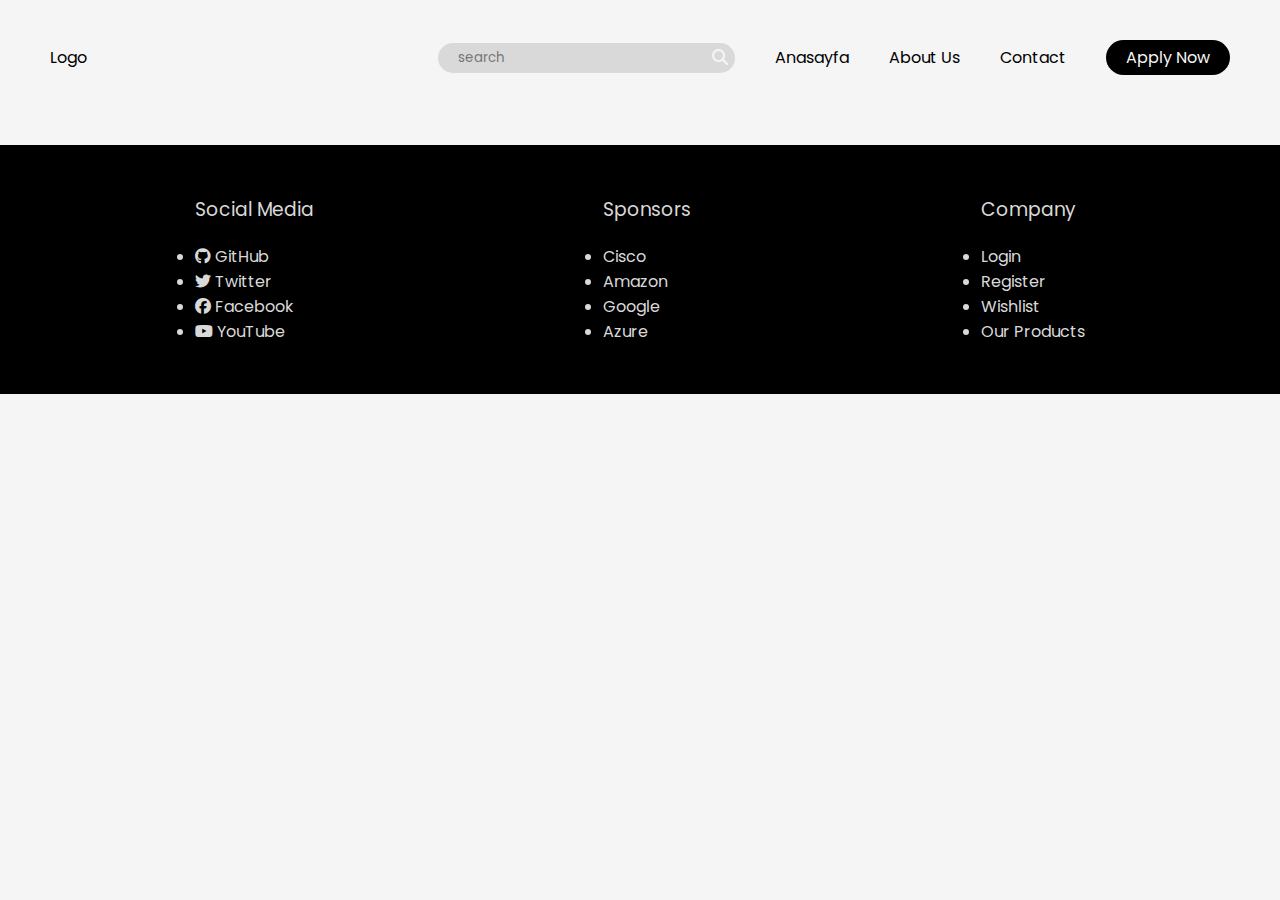
==== about.html @ e99ff07a "about.html ve contact.html oluşturuldu." ====
<!DOCTYPE html>
<html lang="en">

<head>
    <meta charset="UTF-8">
    <meta name="viewport" content="width=device-width, initial-scale=1.0">
    <title>Css Ödev 1</title>
    <link rel="stylesheet" href="https://cdnjs.cloudflare.com/ajax/libs/font-awesome/6.4.2/css/all.min.css">
    <link rel="stylesheet" href="style.css">
</head>

<body>
      <!-- header start -->
      <header class="header">

        <div class="left">
            <p>Logo</p>
        </div>
        <div class="right ">
            <div class="search">
                <input type="text" placeholder="search">
               <i class="fa-solid fa-magnifying-glass"></i>
            </div>
            <ul>
                <li><a href="index.html">Anasayfa</a></li>
                <li><a href="about.html">About Us</a></li>
                <li><a href="#">Contact</a></li>
                 <li><a href="#">Apply Now</a></li>

            </ul>

           
        </div>

    </header>
<!-- header end -->
    <!-- about start  -->
    <!-- about end -->
    <footer>
        <div class="footer-section">
            <h3>Social Media</h3>
            <ul class="social-media-list">
                <li><a href="#"><i class="fab fa-github"></i> GitHub</a></li>
                <li><a href="#"><i class="fab fa-twitter"></i> Twitter</a></li>
                <li><a href="#"><i class="fab fa-facebook"></i> Facebook</a></li>
                <li><a href="#"><i class="fab fa-youtube"></i> YouTube</a></li>
            </ul>
        </div>
    
        <div class="footer-section">
            <h3>Sponsors</h3>
            <ul class="sponsors-list">
                <li>Cisco</li>
                <li>Amazon</li>
                <li>Google</li>
                <li>Azure</li>
            </ul>
        </div>
    
        <div class="footer-section">
            <h3>Company</h3>
            <ul class="company-list">
                <li><a href="#">Login</a></li>
                <li><a href="#">Register</a></li>
                <li><a href="#">Wishlist</a></li>
                <li><a href="#">Our Products</a></li>
            </ul>
        </div>
    </footer>
    







</body>

</html>
---- style.css ----
@import url('https://fonts.googleapis.com/css2?family=Poppins:wght@100;200;300;400;500;600;800&display=swap');

* {
    padding: 0;
    margin: 0;
    box-sizing: border-box;
   
    text-decoration: none;
    font-family: 'Poppins', sans-serif;

}

:root {
    --firstColor: #F5F5F5;
    --inputColor: #D9D9D9;
    --textColor: #000000;
}

body {
    background-color: var(--firstColor);
}

/*header start*/
.header {
    display: flex;
    align-items: center;
    justify-content: space-between;
    padding: 20px 50px;
    margin-top: 20px;

}




.right {
    display: flex;
    align-items: center;
    justify-content: center;
    gap: 40px;

}

.right ul {
    display: flex;
    align-items: center;
    justify-content: center;
    list-style: none;
    gap: 40px;
}

 .right>ul li a {
    font-size: 16px;
    color: var(--textColor);
    cursor: pointer;
}

.right ul li:nth-child(4) {
    background: var(--textColor);
    border-radius: 20px;
    padding: 5px 20px;
}

.right ul li:nth-child(4)>a {
    color: var(--firstColor);
}

li:nth-child(4):hover {
    background-color: var(--inputColor);

}

.search {
    position: relative;
}

.search input {
    border: none;
    border-radius: 20px;
    padding: 5px 20px;
    background-color: var(--inputColor);
    outline: none;


}

.search i {
    position: absolute;
    right: 7px;
    top: 6px;
    color: var(--firstColor);
    cursor: pointer;
}


/*header end*/

/*main start*/
main {
    display: flex;
    align-items: center;
    justify-content: space-between;
    padding: 0 50px;
    margin-top: 50px;
}

.sec_left {
    flex: 1;
}

.sec_left h1 {
    margin-top: 20px;
    font-size: 48px;
    font-weight: 300;
}

.sec_left h3 {
    font-size: 20px;
    font-weight: 300;
    letter-spacing: 50px;
    padding-bottom: 20px;
}

.sec_left p {
    margin-top: 40px;
}

.sec_left button {
    background-color: var(--inputColor);
    padding: 10px 40px;
    margin-top: 50px;
    border-radius: 20px 0 20px 0;
    border: none;
    font-size: 16px;
    cursor: pointer;

}

.sec_left button:hover {
    background-color: darkgrey;
}

.sec_right {
    display: flex;
    align-items: center;
    justify-content: center;
    flex: 1;
}
.sec_right img{
    width: 700px;

}

/*main end*/

/*footer start*/
footer{
    display: flex;
    align-items: center;
    justify-content: space-around;
    margin: 50px 0;
    padding: 50px ;
    background-color: var(--textColor);
    color: var(--inputColor);
    


}
.footer-section h3{
    font-weight: 400;
    margin-bottom: 20px;
    
}
.footer-section ul li a {
    color: var(--inputColor);
}

.footer-section ul li{
    cursor: pointer;
}

/*footer end*/
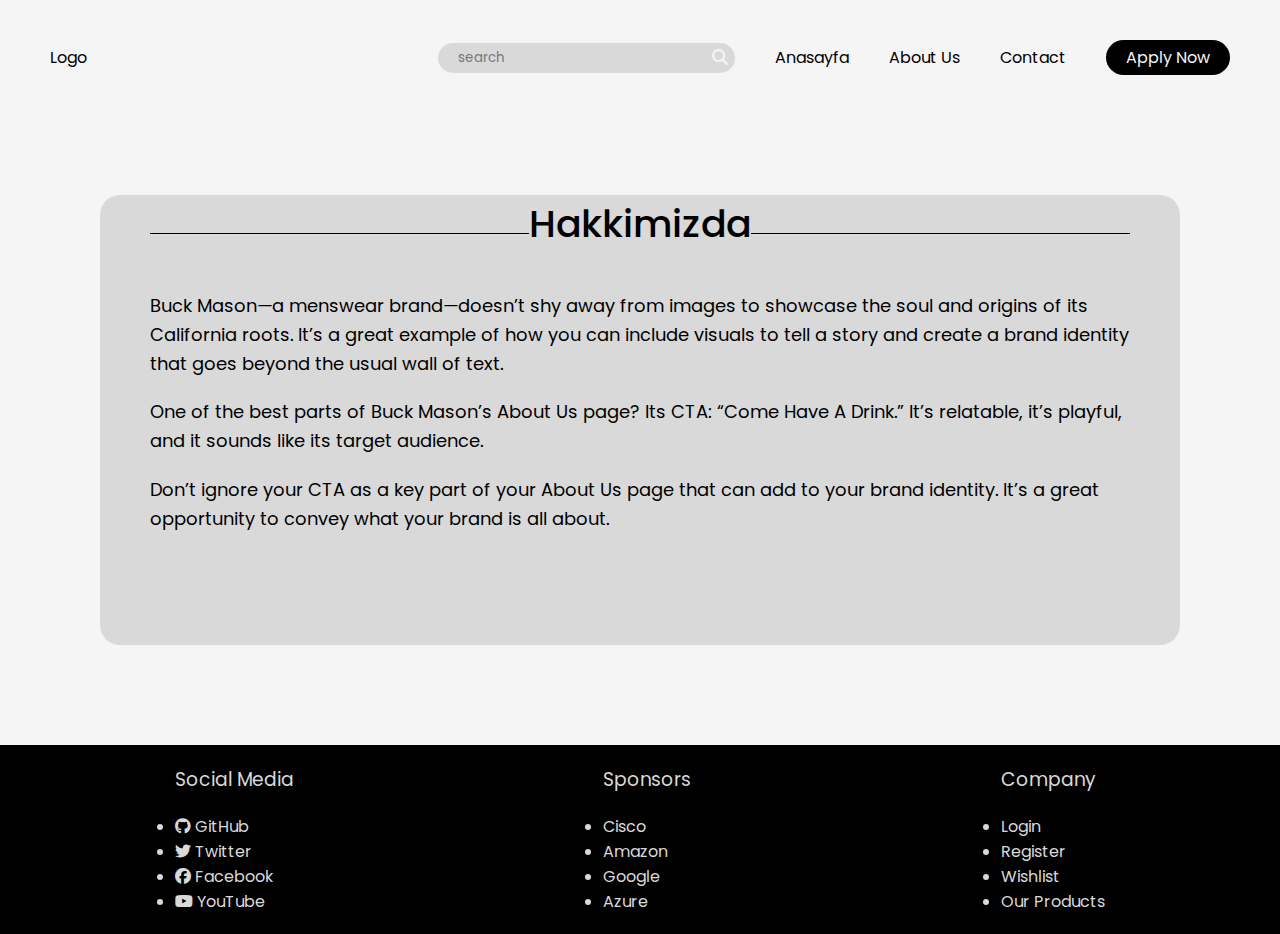
==== commit 470c76e0: "about kismi tamamlandı" ====
--- a/about.html
+++ b/about.html
@@ -10,8 +10,8 @@
 </head>
 
 <body>
-      <!-- header start -->
-      <header class="header">
+    <!-- header start -->
+    <header class="header">
 
         <div class="left">
             <p>Logo</p>
@@ -19,22 +19,43 @@
         <div class="right ">
             <div class="search">
                 <input type="text" placeholder="search">
-               <i class="fa-solid fa-magnifying-glass"></i>
+                <i class="fa-solid fa-magnifying-glass"></i>
             </div>
             <ul>
                 <li><a href="index.html">Anasayfa</a></li>
                 <li><a href="about.html">About Us</a></li>
                 <li><a href="#">Contact</a></li>
-                 <li><a href="#">Apply Now</a></li>
+                <li><a href="#">Apply Now</a></li>
 
             </ul>
 
-           
+
         </div>
 
     </header>
-<!-- header end -->
+    <!-- header end -->
     <!-- about start  -->
+    <section class="about">
+        <div class="about-us">
+            <div class="line left"></div>
+            <h1>Hakkimizda</h1>
+            <div class="line right"></div>
+          </div>
+
+      <div class="about_content">
+        <p> Buck Mason—a menswear brand—doesn’t shy away from images to showcase the soul and origins of its California
+            roots. It’s a great example of how you can include visuals to tell a story and create a brand identity that
+            goes beyond the usual wall of text.
+        </p>
+        <p> One of the best parts of Buck Mason’s About Us page? Its CTA: “Come Have A Drink.” It’s relatable, it’s
+            playful, and it sounds like its target audience.
+        </p>
+        <p>
+            Don’t ignore your CTA as a key part of your About Us page that can add to your brand identity. It’s a great
+            opportunity to convey what your brand is all about.
+         </p>
+      </div>
+    </section>
     <!-- about end -->
     <footer>
         <div class="footer-section">
@@ -46,7 +67,7 @@
                 <li><a href="#"><i class="fab fa-youtube"></i> YouTube</a></li>
             </ul>
         </div>
-    
+
         <div class="footer-section">
             <h3>Sponsors</h3>
             <ul class="sponsors-list">
@@ -56,7 +77,7 @@
                 <li>Azure</li>
             </ul>
         </div>
-    
+
         <div class="footer-section">
             <h3>Company</h3>
             <ul class="company-list">
@@ -67,7 +88,7 @@
             </ul>
         </div>
     </footer>
-    
+
 
 
 
--- a/style.css
+++ b/style.css
@@ -4,7 +4,7 @@
     padding: 0;
     margin: 0;
     box-sizing: border-box;
-   
+
     text-decoration: none;
     font-family: 'Poppins', sans-serif;
 
@@ -49,7 +49,7 @@
     gap: 40px;
 }
 
- .right>ul li a {
+.right>ul li a {
     font-size: 16px;
     color: var(--textColor);
     cursor: pointer;
@@ -101,7 +101,7 @@
     align-items: center;
     justify-content: space-between;
     padding: 0 50px;
-    margin-top: 50px;
+    margin: 100px 0 100px;
 }
 
 .sec_left {
@@ -146,7 +146,8 @@
     justify-content: center;
     flex: 1;
 }
-.sec_right img{
+
+.sec_right img {
     width: 700px;
 
 }
@@ -154,29 +155,89 @@
 /*main end*/
 
 /*footer start*/
-footer{
+footer {
     display: flex;
     align-items: center;
     justify-content: space-around;
-    margin: 50px 0;
-    padding: 50px ;
+    padding: 20px;
     background-color: var(--textColor);
     color: var(--inputColor);
-    
-
-
-}
-.footer-section h3{
+}
+
+.footer-section h3 {
     font-weight: 400;
     margin-bottom: 20px;
-    
-}
+
+}
+
 .footer-section ul li a {
     color: var(--inputColor);
 }
 
-.footer-section ul li{
-    cursor: pointer;
-}
-
-/*footer end*/+.footer-section ul li {
+    cursor: pointer;
+}
+
+/*footer end*/
+
+
+/*about start*/
+.about {
+    height: 450px;
+    margin: 100px;
+    background-color: var(--inputColor);
+    border-radius: 20px;
+
+
+}
+
+.about h1 {
+    font-size: 38px;
+    font-weight: 500;
+    margin-bottom: 20px;
+
+}
+
+.about-us {
+    display: flex;
+    align-items: center;
+    justify-content: center;
+
+
+}
+
+
+.line {
+    height: 1px;
+    background-color: #000;
+    flex-grow: 1;
+    margin: 0px 50px;
+
+}
+
+.left {
+    margin-right: 0;
+}
+
+.right {
+    margin-left: 0;
+}
+
+.about_content {
+    padding: 20px 50px;
+
+}
+
+.about_content p {
+    font-size: 18px;
+    line-height: 1.6;
+    margin-bottom: 20px;
+}
+
+
+
+/*about end*/
+
+/*contact start*/
+
+/*contact end*/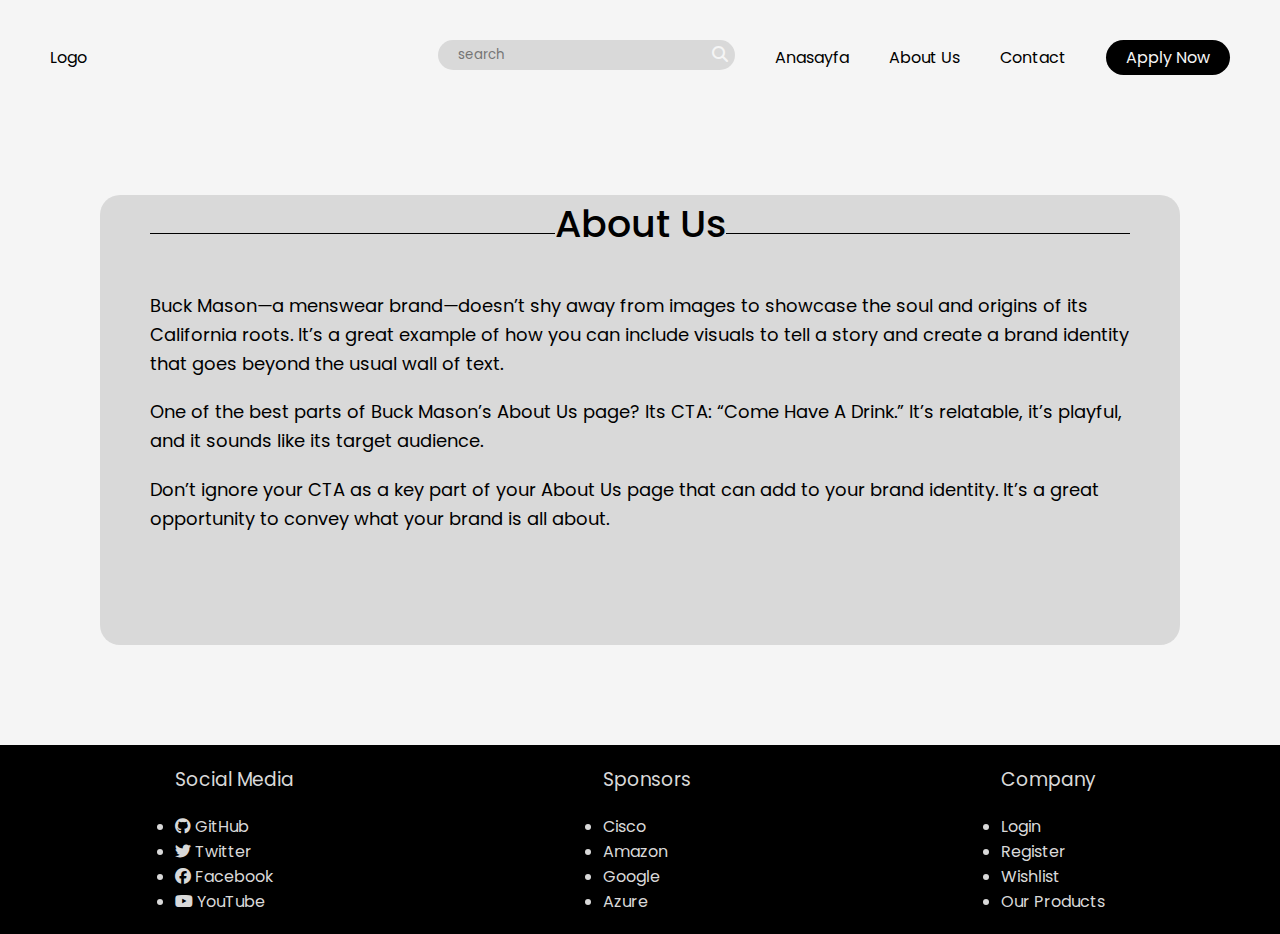
==== commit abda56e4: "contact us sayfasi oluşturuldu" ====
--- a/about.html
+++ b/about.html
@@ -24,7 +24,7 @@
             <ul>
                 <li><a href="index.html">Anasayfa</a></li>
                 <li><a href="about.html">About Us</a></li>
-                <li><a href="#">Contact</a></li>
+                <li><a href="contact.html">Contact</a></li>
                 <li><a href="#">Apply Now</a></li>
 
             </ul>
@@ -34,33 +34,41 @@
 
     </header>
     <!-- header end -->
+
+
+
     <!-- about start  -->
     <section class="about">
         <div class="about-us">
             <div class="line left"></div>
-            <h1>Hakkimizda</h1>
+            <h1>About Us</h1>
             <div class="line right"></div>
-          </div>
+        </div>
 
-      <div class="about_content">
-        <p> Buck Mason—a menswear brand—doesn’t shy away from images to showcase the soul and origins of its California
-            roots. It’s a great example of how you can include visuals to tell a story and create a brand identity that
-            goes beyond the usual wall of text.
-        </p>
-        <p> One of the best parts of Buck Mason’s About Us page? Its CTA: “Come Have A Drink.” It’s relatable, it’s
-            playful, and it sounds like its target audience.
-        </p>
-        <p>
-            Don’t ignore your CTA as a key part of your About Us page that can add to your brand identity. It’s a great
-            opportunity to convey what your brand is all about.
-         </p>
-      </div>
+        <div class="about_content">
+            <p> Buck Mason—a menswear brand—doesn’t shy away from images to showcase the soul and origins of its
+                California
+                roots. It’s a great example of how you can include visuals to tell a story and create a brand identity
+                that
+                goes beyond the usual wall of text.
+            </p>
+            <p> One of the best parts of Buck Mason’s About Us page? Its CTA: “Come Have A Drink.” It’s relatable, it’s
+                playful, and it sounds like its target audience.
+            </p>
+            <p>
+                Don’t ignore your CTA as a key part of your About Us page that can add to your brand identity. It’s a
+                great
+                opportunity to convey what your brand is all about.
+            </p>
+        </div>
     </section>
     <!-- about end -->
+
+    <!-- footer start -->
     <footer>
         <div class="footer-section">
             <h3>Social Media</h3>
-            <ul class="social-media-list">
+            <ul>
                 <li><a href="#"><i class="fab fa-github"></i> GitHub</a></li>
                 <li><a href="#"><i class="fab fa-twitter"></i> Twitter</a></li>
                 <li><a href="#"><i class="fab fa-facebook"></i> Facebook</a></li>
@@ -70,7 +78,7 @@
 
         <div class="footer-section">
             <h3>Sponsors</h3>
-            <ul class="sponsors-list">
+            <ul>
                 <li>Cisco</li>
                 <li>Amazon</li>
                 <li>Google</li>
@@ -80,7 +88,7 @@
 
         <div class="footer-section">
             <h3>Company</h3>
-            <ul class="company-list">
+            <ul>
                 <li><a href="#">Login</a></li>
                 <li><a href="#">Register</a></li>
                 <li><a href="#">Wishlist</a></li>
@@ -88,12 +96,7 @@
             </ul>
         </div>
     </footer>
-
-
-
-
-
-
+     <!-- footer end -->
 
 
 </body>
--- a/style.css
+++ b/style.css
@@ -4,7 +4,6 @@
     padding: 0;
     margin: 0;
     box-sizing: border-box;
-
     text-decoration: none;
     font-family: 'Poppins', sans-serif;
 
@@ -65,7 +64,7 @@
     color: var(--firstColor);
 }
 
-li:nth-child(4):hover {
+.right ul li:nth-child(4):hover {
     background-color: var(--inputColor);
 
 }
@@ -239,5 +238,41 @@
 /*about end*/
 
 /*contact start*/
-
+.contact_content{
+    display: flex;
+    align-items: center;
+    justify-content:space-around;
+   
+}
+.contact_content form{
+   max-width: 400px;
+    margin: 0 auto;
+}
+
+.contact_content label, input, textarea {
+    display: block;
+    margin-bottom: 5px;
+    border-radius: 20px;
+    border: none;
+}
+
+.contact_content  input, textarea {
+padding: 5px 50px;
+}
+
+.contact_content button{
+    padding: 10px 30px;
+    margin-top: 15px;
+    border: none;
+    outline: none;
+    font-size: 15px;
+    font-weight: 500;
+    background-color: var(--firstColor);
+    border-radius: 20px;
+
+}
+
+.adress h2{
+    font-weight: 600;
+}
 /*contact end*/